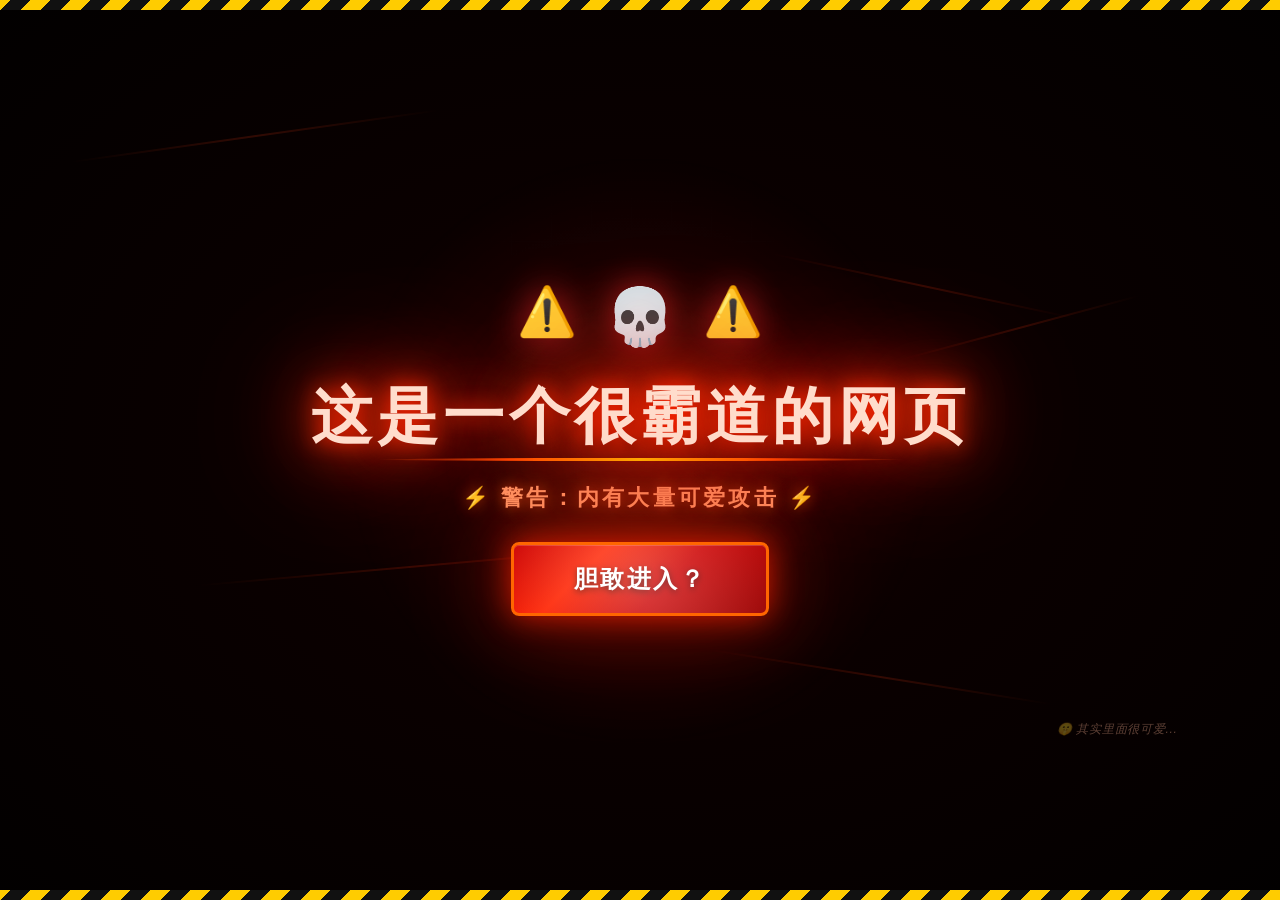
==== index.html @ 115264b5 "update0619 霸道且可爱" ====
<!DOCTYPE html>
<html lang="zh-CN">
<head>
	<meta charset="UTF-8">
	<meta name="viewport" content="width=device-width, initial-scale=1.0">
	<meta name="description" content="这是一个很霸道的网页。">
	<meta name="keywords" content="霸道,可爱,阿戴先生">
    <meta name="author" content="阿戴先生">
	<title>这是一个很霸道的网页 - 阿戴先生</title>
    <link rel="icon" href="data:image/svg+xml,<svg xmlns='http://www.w3.org/2000/svg' viewBox='0 0 100 100'><text y='.9em' font-size='90'>🔥</text></svg>">
	<link rel="stylesheet" type="text/css" href="assets/css/style.css"><!--主体CSS-->
	<link rel="stylesheet" type="text/css" href="assets/css/all.min.css"><!--fontawesome-->
</head>
<body>

	<!-- ==================== 霸道首页 ==================== -->
	<div id="landing-page">
		<div class="bg-pulse"></div>
		<div class="bg-pulse"></div>
		<div class="crack-lines">
			<div class="crack-line"></div><div class="crack-line"></div><div class="crack-line"></div><div class="crack-line"></div><div class="crack-line"></div>
		</div>
		<div class="warning-stripes"></div>
		<div class="warning-stripes bottom"></div>
		<div class="spark-container" id="spark-container"></div>
		<div class="hidden-hint">🤫 其实里面很可爱...</div>

		<div class="landing-content">
			<div class="danger-icon-row" aria-hidden="true">
				<span>⚠️</span><span>💀</span><span>⚠️</span>
			</div>
			<h1 class="main-title">这是一个很霸道的网页</h1>
			<p class="sub-title">⚡ 警告：内有大量可爱攻击 ⚡</p>
			<div class="enter-btn-wrapper">
				<button class="enter-btn" id="enter-btn" aria-label="进入可爱世界" tabindex="0">胆敢进入？</button>
			</div>
		</div>
	</div>

	<!-- ==================== 加载指示器 ==================== -->
	<div class="loading-overlay" id="loading-overlay">
		<span class="loading-spinner" aria-hidden="true">🌸</span>
	</div>

	<!-- ==================== 可爱内容页 ==================== -->
	<div id="cute-page">
		<div class="cute-light-orbs">
			<div class="cute-light-orb"></div><div class="cute-light-orb"></div><div class="cute-light-orb"></div><div class="cute-light-orb"></div>
		</div>
		<div class="falling-container" id="falling-container"></div>

		<div class="cute-header">
			<div class="header-emoji-row" aria-hidden="true">🌸 ✨ 🐾 ✨ 🌸</div>
			<h1>✨ 可爱能量站 ✨</h1>
			<p class="subtitle-cute">🐾 摸摸小动物们吧 ~ 它们都很温柔哦 ♡</p>
		</div>

		<!-- 控制按钮 -->
		<div class="controls-row">
			<button class="cute-btn active-mode" id="random-btn" aria-label="随机显示十二只小动物" aria-pressed="true" tabindex="0">
				🎲 随机小动物
			</button>
			<button class="cute-btn" id="all-btn" aria-label="显示所有小动物" aria-pressed="false" tabindex="0">
				📋 全部小动物
			</button>
			<button class="cute-btn" id="zodiac-btn" aria-label="显示十二生肖动物" aria-pressed="false" tabindex="0">
				🐲 十二生肖
			</button>
		</div>

		<div class="cute-cards-grid" id="cute-cards-grid" role="list" aria-label="动物卡片列表"></div>

		<div class="back-btn-wrapper">
			<button class="back-btn" id="back-btn" aria-label="返回霸道首页" tabindex="0">🔙 回到霸道模式</button>
		</div>

		<div class="cute-footer">
			🎀 其实也没有那么霸道嘛 ~ 🎀<br>
			© <script>document.write(new Date().getFullYear());</script>&nbsp;<a href="https://www.jimday.cn" target="_blank" rel="noopener">阿戴先生</a> · 版权所有
		</div>
	</div>

    <script src="assets/js/main.js" defer></script>
</body>
</html>
---- assets/css/style.css ----
:root {
	--bg-dark: #0a0000;
	--red-glow: #ff1a1a;
	--orange-fire: #ff6600;
	--gold: #ffc107;
	--cute-bg: #fef9f4;
	--cute-pink: #ffb3ba;
	--cute-peach: #ffc3a0;
	--cute-mint: #b5ead7;
	--cute-lavender: #c7ceea;
	--cute-cream: #fff8f0;
	--cute-rose: #fce4ec;
	--card-shadow: 0 8px 32px rgba(180, 140, 140, 0.18);
	--card-shadow-hover: 0 16px 40px rgba(180, 140, 140, 0.32);
	--focus-glow: 0 0 0 3px rgba(240, 160, 160, 0.5);
}

* {
	margin: 0;
	padding: 0;
	box-sizing: border-box;
}

body {
	font-family: 'PingFang SC', 'Microsoft YaHei', 'Hiragino Sans GB', sans-serif;
	overflow-x: hidden;
	width: 100vw;
	min-height: 100vh;
	background: #0a0000;
	-webkit-tap-highlight-color: transparent;
	user-select: none;
	-webkit-user-select: none;
}

/* 键盘焦点样式 */
:focus-visible {
	outline: none;
	box-shadow: var(--focus-glow);
	border-radius: 8px;
}
.cute-btn:focus-visible,
.back-btn:focus-visible,
.enter-btn:focus-visible {
	box-shadow: 0 0 0 3px rgba(255, 100, 100, 0.6);
	border-color: #ff8a8a;
}
.animal-card:focus-visible {
	border-color: #ffb3ba;
	box-shadow: 0 0 0 3px rgba(255, 160, 160, 0.5);
	transform: translateY(-6px);
}

/* 减少动画偏好 */
@media (prefers-reduced-motion: reduce) {
	*,
	*::before,
	*::after {
animation-duration: 0.01ms !important;
animation-iteration-count: 1 !important;
transition-duration: 0.01ms !important;
scroll-behavior: auto !important;
	}
	.bg-pulse,
	.crack-lines,
	.spark-container,
	.falling-container {
display: none !important;
	}
	.main-title {
animation: none !important;
text-shadow: 0 0 20px #ff2200, 0 0 50px #ff4400;
	}
	.enter-btn {
animation: none !important;
	}
	.danger-icon-row {
animation: none !important;
	}
	.cute-header .header-emoji-row {
animation: none !important;
	}
	.animal-card.animating {
animation: none !important;
opacity: 1;
transform: translateY(0) scale(1);
	}
}

/* ==================== 霸道首页 ==================== */
#landing-page {
	position: fixed;
	inset: 0;
	z-index: 100;
	display: flex;
	flex-direction: column;
	align-items: center;
	justify-content: center;
	background: radial-gradient(ellipse at center, #1a0000 0%, #0a0000 40%, #020000 100%);
	transition: opacity 0.5s cubic-bezier(0.4, 0, 0.2, 1),
transform 0.5s cubic-bezier(0.4, 0, 0.2, 1),
filter 0.5s cubic-bezier(0.4, 0, 0.2, 1);
	overflow: hidden;
	cursor: default;
	will-change: opacity, transform;
}

#landing-page.exit {
	opacity: 0;
	transform: scale(1.15);
	filter: brightness(2.5) blur(6px);
	pointer-events: none;
}

.bg-pulse {
	position: absolute;
	width: 600px;
	height: 600px;
	border-radius: 50%;
	background: radial-gradient(circle, rgba(255, 30, 30, 0.12) 0%, transparent 70%);
	top: 50%;
	left: 50%;
	transform: translate(-50%, -50%);
	animation: bgPulse 3s ease-in-out infinite;
	pointer-events: none;
	z-index: 0;
	will-change: transform, opacity;
}
.bg-pulse:nth-child(2) {
	width: 400px;
	height: 400px;
	animation-delay: -1.5s;
	background: radial-gradient(circle, rgba(255, 100, 20, 0.15) 0%, transparent 70%);
}

@keyframes bgPulse {
	0%,
	100% {
transform: translate(-50%, -50%) scale(1);
opacity: 0.6;
	}
	50% {
transform: translate(-50%, -50%) scale(1.35);
opacity: 1;
	}
}

.crack-lines {
	position: absolute;
	inset: 0;
	pointer-events: none;
	z-index: 0;
	opacity: 0.25;
}
.crack-line {
	position: absolute;
	background: linear-gradient(90deg, transparent, rgba(255, 60, 20, 0.7), transparent);
	height: 1.5px;
	transform-origin: left center;
	animation: crackFlicker 4s ease-in-out infinite;
	will-change: opacity;
}
.crack-line:nth-child(1) { top: 18%;
	left: 5%;
	width: 30%;
	transform: rotate(-8deg);
	animation-delay: 0s; }
.crack-line:nth-child(2) { top: 28%;
	left: 60%;
	width: 25%;
	transform: rotate(12deg);
	animation-delay: -1.2s; }
.crack-line:nth-child(3) { top: 65%;
	left: 15%;
	width: 35%;
	transform: rotate(-5deg);
	animation-delay: -2.5s; }
.crack-line:nth-child(4) { top: 72%;
	left: 55%;
	width: 28%;
	transform: rotate(9deg);
	animation-delay: -3.1s; }
.crack-line:nth-child(5) { top: 40%;
	left: 70%;
	width: 20%;
	transform: rotate(-15deg);
	animation-delay: -0.7s; }

@keyframes crackFlicker {
	0%,
	70%,
	100% {
opacity: 0.2;
	}
	75%,
	85% {
opacity: 0.9;
	}
	80% {
opacity: 0.35;
	}
}

/* 警告条纹 */
.warning-stripes {
	position: absolute;
	top: 0;
	left: 0;
	right: 0;
	height: 10px;
	background: repeating-linear-gradient(-45deg,
	#ffcc00 0px,
	#ffcc00 14.14px,
	#111 14.14px,
	#111 28.28px);
	background-size: 40px 10px;
	z-index: 2;
	pointer-events: none;
	animation: stripeSlide 1.5s linear infinite;
	will-change: background-position;
}
.warning-stripes.bottom {
	top: auto;
	bottom: 0;
	animation-direction: reverse;
}
@keyframes stripeSlide {
	0% {
background-position: 0 0;
	}
	100% {
background-position: 40px 0;
	}
}

.landing-content {
	position: relative;
	z-index: 3;
	text-align: center;
	display: flex;
	flex-direction: column;
	align-items: center;
	gap: 30px;
	padding: 20px;
}

.danger-icon-row {
	display: flex;
	gap: 28px;
	font-size: 48px;
	animation: iconFloat 2.5s ease-in-out infinite;
	filter: drop-shadow(0 0 18px rgba(255, 40, 40, 0.7));
	will-change: transform;
}
.danger-icon-row span:nth-child(2) {
	animation-delay: -0.3s;
	font-size: 56px;
}
.danger-icon-row span:nth-child(3) {
	animation-delay: -0.6s;
}
@keyframes iconFloat {
	0%,
	100% {
transform: translateY(0);
	}
	50% {
transform: translateY(-18px);
	}
}

.main-title {
	font-size: clamp(2rem, 5vw, 3.8rem);
	font-weight: 900;
	letter-spacing: 0.08em;
	color: #ffddcc;
	text-shadow:
0 0 20px #ff2200,
0 0 50px #ff4400,
0 0 90px #ff0000,
0 0 140px #cc0000,
0 4px 8px rgba(0, 0, 0, 0.9);
	animation: titleShake 0.6s ease-in-out infinite;
	line-height: 1.2;
	position: relative;
	will-change: transform;
}
.main-title::after {
	content: '';
	position: absolute;
	bottom: -8px;
	left: 10%;
	width: 80%;
	height: 3px;
	background: linear-gradient(90deg, transparent, #ff4400, #ffaa00, #ff4400, transparent);
	border-radius: 50%;
	animation: titleLineGlow 1.2s ease-in-out infinite;
}
@keyframes titleLineGlow {
	0%,
	100% {
opacity: 0.5;
transform: scaleX(0.7);
	}
	50% {
opacity: 1;
transform: scaleX(1);
	}
}
@keyframes titleShake {
	0%,
	100% {
transform: translateX(0);
	}
	10% {
transform: translateX(-3px) rotate(-0.5deg);
	}
	20% {
transform: translateX(3px) rotate(0.5deg);
	}
	30% {
transform: translateX(-2px);
	}
	40% {
transform: translateX(2px);
	}
	50%,
	90% {
transform: translateX(0);
	}
}

.sub-title {
	font-size: clamp(0.95rem, 1.8vw, 1.35rem);
	color: #ff9966;
	letter-spacing: 0.15em;
	font-weight: 700;
	text-shadow: 0 0 15px rgba(255, 80, 20, 0.8);
	animation: subtitlePulse 2s ease-in-out infinite;
}
@keyframes subtitlePulse {
	0%,
	100% {
opacity: 0.7;
	}
	50% {
opacity: 1;
	}
}

.hidden-hint {
	position: absolute;
	bottom: 18%;
	right: 8%;
	font-size: 0.75rem;
	color: rgba(255, 180, 150, 0.35);
	letter-spacing: 0.06em;
	z-index: 3;
	pointer-events: none;
	animation: hintFade 5s ease-in-out infinite;
	font-style: italic;
}
@keyframes hintFade {
	0%,
	80%,
	100% {
opacity: 0.2;
	}
	85%,
	95% {
opacity: 0.65;
	}
}

.enter-btn-wrapper {
	position: relative;
	z-index: 3;
}
.enter-btn {
	position: relative;
	display: inline-block;
	padding: 18px 60px;
	font-size: clamp(1.1rem, 2.2vw, 1.5rem);
	font-weight: 900;
	letter-spacing: 0.1em;
	color: #fff;
	background: linear-gradient(135deg, #cc0000 0%, #ff2200 30%, #cc0000 60%, #990000 100%);
	border: 3px solid #ff6600;
	border-radius: 8px;
	cursor: pointer;
	text-transform: uppercase;
	text-shadow: 0 2px 6px rgba(0, 0, 0, 0.6);
	box-shadow:
0 0 30px rgba(255, 30, 0, 0.7),
0 0 80px rgba(255, 50, 0, 0.4),
0 0 140px rgba(255, 0, 0, 0.25),
inset 0 1px 0 rgba(255, 200, 150, 0.25);
	transition: all 0.2s ease;
	animation: btnPulse 1.5s ease-in-out infinite;
	overflow: hidden;
	will-change: transform, box-shadow;
}
.enter-btn::before {
	content: '';
	position: absolute;
	top: -50%;
	left: -50%;
	width: 200%;
	height: 200%;
	background: radial-gradient(circle, rgba(255, 255, 255, 0.25) 0%, transparent 60%);
	animation: btnShine 2.5s ease-in-out infinite;
	pointer-events: none;
}
.enter-btn:hover {
	transform: scale(1.08);
	box-shadow:
0 0 50px rgba(255, 30, 0, 0.9),
0 0 110px rgba(255, 50, 0, 0.55),
0 0 180px rgba(255, 0, 0, 0.35),
inset 0 1px 0 rgba(255, 200, 150, 0.4);
	border-color: #ffaa00;
	color: #ffffcc;
	letter-spacing: 0.14em;
}
.enter-btn:active {
	transform: scale(0.94);
	box-shadow: 0 0 60px rgba(255, 30, 0, 1), 0 0 130px rgba(255, 50, 0, 0.7);
	transition: all 0.06s ease;
}
@keyframes btnPulse {
	0%,
	100% {
box-shadow: 0 0 30px rgba(255, 30, 0, 0.7), 0 0 80px rgba(255, 50, 0, 0.4), 0 0 140px rgba(255, 0, 0, 0.25), inset 0 1px 0 rgba(255, 200, 150, 0.25);
	}
	50% {
box-shadow: 0 0 50px rgba(255, 40, 0, 0.9), 0 0 110px rgba(255, 60, 0, 0.55), 0 0 170px rgba(255, 10, 0, 0.35), inset 0 1px 0 rgba(255, 200, 150, 0.4);
	}
}
@keyframes btnShine {
	0% {
transform: translate(-30%, -30%) rotate(0deg);
	}
	100% {
transform: translate(30%, 30%) rotate(180deg);
	}
}

.spark-container {
	position: absolute;
	inset: 0;
	pointer-events: none;
	z-index: 1;
	overflow: hidden;
}
.spark-particle {
	position: absolute;
	width: 4px;
	height: 4px;
	border-radius: 50%;
	background: #ff6600;
	pointer-events: none;
	animation: sparkUp 1.8s ease-out forwards;
	box-shadow: 0 0 8px #ff4400, 0 0 16px #ff2200;
	will-change: transform, opacity;
}
@keyframes sparkUp {
	0% {
transform: translateY(0) translateX(0) scale(1);
opacity: 1;
	}
	60% {
opacity: 0.8;
	}
	100% {
transform: translateY(-400px) translateX(var(--drift)) scale(0);
opacity: 0;
	}
}

/* ==================== 可爱内容页 ==================== */
#cute-page {
	position: relative;
	z-index: 50;
	min-height: 100vh;
	background: linear-gradient(180deg, #fef9f4 0%, #fff5ee 20%, #fef0f5 50%, #fff8f0 80%, #fef9f4 100%);
	display: none;
	flex-direction: column;
	align-items: center;
	overflow-x: hidden;
	padding-bottom: 60px;
	will-change: opacity, transform;
}
#cute-page.visible {
	display: flex;
	animation: cuteEnter 0.7s cubic-bezier(0.22, 0.61, 0.36, 1) forwards;
}
@keyframes cuteEnter {
	0% {
opacity: 0;
transform: scale(0.88);
filter: brightness(1.8) saturate(0.3);
	}
	100% {
opacity: 1;
transform: scale(1);
filter: brightness(1) saturate(1);
	}
}

/* 加载指示器 */
.loading-overlay {
	position: fixed;
	inset: 0;
	z-index: 200;
	background: rgba(255, 245, 240, 0.9);
	display: flex;
	align-items: center;
	justify-content: center;
	pointer-events: none;
	transition: opacity 0.4s;
	opacity: 0;
}
.loading-overlay.active {
	opacity: 1;
}
.loading-spinner {
	font-size: 3rem;
	animation: spinPulse 1.2s ease-in-out infinite;
}
@keyframes spinPulse {
	0% { transform: rotate(0deg) scale(1); }
	50% { transform: rotate(180deg) scale(1.3); }
	100% { transform: rotate(360deg) scale(1); }
}

.cute-light-orbs {
	position: fixed;
	inset: 0;
	pointer-events: none;
	z-index: 0;
	overflow: hidden;
}
.cute-light-orb {
	position: absolute;
	border-radius: 50%;
	filter: blur(80px);
	opacity: 0.35;
	animation: orbDrift 12s ease-in-out infinite;
	will-change: transform;
}
.cute-light-orb:nth-child(1) { width: 350px;
	height: 350px;
	background: rgba(255, 182, 170, 0.45);
	top: -80px;
	left: -60px; }
.cute-light-orb:nth-child(2) { width: 280px;
	height: 280px;
	background: rgba(180, 210, 240, 0.4);
	top: 30%;
	right: -70px;
	animation-delay: -4s; }
.cute-light-orb:nth-child(3) { width: 300px;
	height: 300px;
	background: rgba(255, 210, 180, 0.4);
	bottom: -60px;
	left: 25%;
	animation-delay: -8s; }
.cute-light-orb:nth-child(4) { width: 240px;
	height: 240px;
	background: rgba(220, 190, 240, 0.35);
	top: 50%;
	left: 40%;
	animation-delay: -2s; }
@keyframes orbDrift {
	0%,
	100% {
transform: translate(0, 0);
	}
	25% {
transform: translate(30px, -25px);
	}
	50% {
transform: translate(-15px, 20px);
	}
	75% {
transform: translate(-25px, -15px);
	}
}

.cute-header {
	position: relative;
	z-index: 3;
	text-align: center;
	padding: 40px 20px 15px;
}
.cute-header .header-emoji-row {
	font-size: 36px;
	letter-spacing: 8px;
	animation: headerBounce 2.5s ease-in-out infinite;
	will-change: transform;
}
@keyframes headerBounce {
	0%,
	100% {
transform: translateY(0);
	}
	30% {
transform: translateY(-10px);
	}
	50% {
transform: translateY(0);
	}
	70% {
transform: translateY(-6px);
	}
}
.cute-header h1 {
	font-size: clamp(1.6rem, 3.5vw, 2.4rem);
	font-weight: 800;
	color: #e8787a;
	letter-spacing: 0.04em;
	margin-top: 6px;
	text-shadow: 0 2px 8px rgba(220, 140, 140, 0.3);
}
.cute-header .subtitle-cute {
	font-size: 0.95rem;
	color: #a08080;
	letter-spacing: 0.06em;
	margin-top: 4px;
	font-weight: 500;
}

.controls-row {
	position: relative;
	z-index: 3;
	display: flex;
	flex-wrap: wrap;
	justify-content: center;
	gap: 14px;
	margin: 10px 20px 20px;
}
.cute-btn {
	padding: 10px 24px;
	font-size: 0.95rem;
	font-weight: 600;
	letter-spacing: 0.04em;
	color: #c09090;
	background: rgba(255, 255, 255, 0.75);
	border: 2px solid #f0d0d0;
	border-radius: 30px;
	cursor: pointer;
	transition: all 0.3s ease;
	box-shadow: 0 4px 14px rgba(200, 150, 150, 0.12);
	white-space: nowrap;
	display: inline-flex;
	align-items: center;
	gap: 6px;
	backdrop-filter: blur(4px);
	will-change: transform;
}
.cute-btn:hover {
	background: #fff;
	border-color: #e8b0b0;
	color: #a06060;
	box-shadow: 0 8px 22px rgba(200, 150, 150, 0.25);
	transform: translateY(-2px);
}
.cute-btn:active {
	transform: scale(0.94);
	transition: all 0.08s ease;
}
.cute-btn.active-mode {
	background: #fff0f0;
	border-color: #f4a4a4;
	color: #b06060;
	box-shadow: 0 0 0 3px rgba(240, 160, 160, 0.2);
}

.cute-cards-grid {
	position: relative;
	z-index: 3;
	display: grid;
	grid-template-columns: repeat(4, 1fr);
	gap: 22px;
	max-width: 1100px;
	width: 90%;
	padding: 20px;
}
@media (max-width: 900px) {
	.cute-cards-grid {
grid-template-columns: repeat(3, 1fr);
gap: 16px;
	}
}
@media (max-width: 600px) {
	.cute-cards-grid {
grid-template-columns: repeat(2, 1fr);
gap: 14px;
width: 94%;
padding: 10px;
	}
}
@media (max-width: 380px) {
	.cute-cards-grid {
grid-template-columns: 1fr 1fr;
gap: 10px;
	}
}

.animal-card {
	background: #ffffff;
	border-radius: 22px;
	padding: 24px 16px 20px;
	text-align: center;
	cursor: pointer;
	box-shadow: var(--card-shadow);
	transition: all 0.35s cubic-bezier(0.22, 0.61, 0.36, 1);
	position: relative;
	overflow: visible;
	border: 2px solid transparent;
	animation: cardPopIn 0.6s cubic-bezier(0.22, 0.61, 0.36, 1) forwards;
	opacity: 0;
	transform: translateY(40px) scale(0.85);
	will-change: transform, opacity;
	outline: none;
}
.animal-card.animating {
	animation: cardPopIn 0.6s cubic-bezier(0.22, 0.61, 0.36, 1) forwards;
}
@keyframes cardPopIn {
	0% {
opacity: 0;
transform: translateY(40px) scale(0.85);
	}
	70% {
opacity: 1;
transform: translateY(-6px) scale(1.03);
	}
	100% {
opacity: 1;
transform: translateY(0) scale(1);
	}
}
.animal-card:hover {
	transform: translateY(-10px) scale(1.04);
	box-shadow: var(--card-shadow-hover);
	border-color: #ffccd5;
}
.animal-card:active {
	transform: scale(0.93);
	transition: all 0.1s ease;
}
.animal-card .card-emoji {
	font-size: 58px;
	display: block;
	transition: transform 0.3s ease;
	line-height: 1.1;
}
.animal-card:hover .card-emoji {
	transform: scale(1.2) rotate(-5deg);
	animation: emojiWiggle 0.5s ease-in-out;
}
@keyframes emojiWiggle {
	0%,
	100% {
transform: scale(1.2) rotate(0);
	}
	25% {
transform: scale(1.25) rotate(-8deg);
	}
	75% {
transform: scale(1.25) rotate(8deg);
	}
}
.animal-card .card-name {
	font-size: 1.05rem;
	font-weight: 700;
	color: #5c4040;
	margin-top: 8px;
	letter-spacing: 0.04em;
}
.animal-card .card-desc {
	font-size: 0.78rem;
	color: #b09090;
	margin-top: 3px;
	letter-spacing: 0.03em;
}

.card-bubble {
	position: absolute;
	pointer-events: none;
	font-size: 1.1rem;
	font-weight: 700;
	color: #e8787a;
	white-space: nowrap;
	z-index: 20;
	animation: bubbleFloat 1.1s ease-out forwards;
	text-shadow: 0 0 8px rgba(255, 150, 150, 0.6);
	will-change: transform, opacity;
	left: 50%;
	top: 10px;
	transform: translate(-50%, 0);
}
@keyframes bubbleFloat {
	0% {
opacity: 1;
transform: translate(-50%, 0) scale(0.6);
	}
	40% {
opacity: 1;
transform: translate(-50%, -35px) scale(1.2);
	}
	100% {
opacity: 0;
transform: translate(-50%, -70px) scale(0.8);
	}
}

.falling-container {
	position: fixed;
	inset: 0;
	pointer-events: none;
	z-index: 1;
	overflow: hidden;
}
.falling-item {
	position: absolute;
	top: -40px;
	pointer-events: none;
	animation: fallDown var(--fall-duration) linear forwards;
	font-size: var(--fall-size);
	opacity: 0.75;
	filter: drop-shadow(0 0 4px rgba(255, 180, 180, 0.5));
	will-change: transform, opacity;
}
@keyframes fallDown {
	0% {
transform: translateY(0) rotate(0deg) translateX(0);
opacity: 0.85;
	}
	70% {
opacity: 0.6;
	}
	100% {
transform: translateY(105vh) rotate(var(--fall-rotate)) translateX(var(--fall-drift));
opacity: 0;
	}
}

.back-btn-wrapper {
	position: relative;
	z-index: 3;
	margin-top: 30px;
	margin-bottom: 20px;
}
.back-btn {
	display: inline-block;
	padding: 10px 28px;
	font-size: 0.9rem;
	font-weight: 600;
	letter-spacing: 0.05em;
	color: #c09090;
	background: rgba(255, 255, 255, 0.7);
	border: 2px solid #f0d0d0;
	border-radius: 30px;
	cursor: pointer;
	transition: all 0.3s ease;
	text-shadow: none;
	box-shadow: 0 4px 16px rgba(200, 150, 150, 0.12);
	will-change: transform;
}
.back-btn:hover {
	background: #fff;
	border-color: #e8b0b0;
	color: #a06060;
	box-shadow: 0 6px 22px rgba(200, 150, 150, 0.22);
	transform: translateY(-2px);
}
.back-btn:active {
	transform: scale(0.94);
	transition: all 0.08s ease;
}

.cute-footer {
	position: relative;
	z-index: 3;
	text-align: center;
	font-size: 0.78rem;
	color: #a08080;
	letter-spacing: 0.05em;
	padding: 10px 20px 30px;
	font-style: italic;
	line-height: 1.6;
}
.cute-footer a {
	color: #a08080;
	text-decoration: none;
	transition: color 0.2s;
}
.cute-footer a:hover {
	color: #805050;
}

::-webkit-scrollbar {
	width: 8px;
}
::-webkit-scrollbar-track {
	background: #fff5f0;
	border-radius: 10px;
}
::-webkit-scrollbar-thumb {
	background: #f0c8c8;
	border-radius: 10px;
	border: 2px solid #fff5f0;
}
::-webkit-scrollbar-thumb:hover {
	background: #e8b0b0;
}
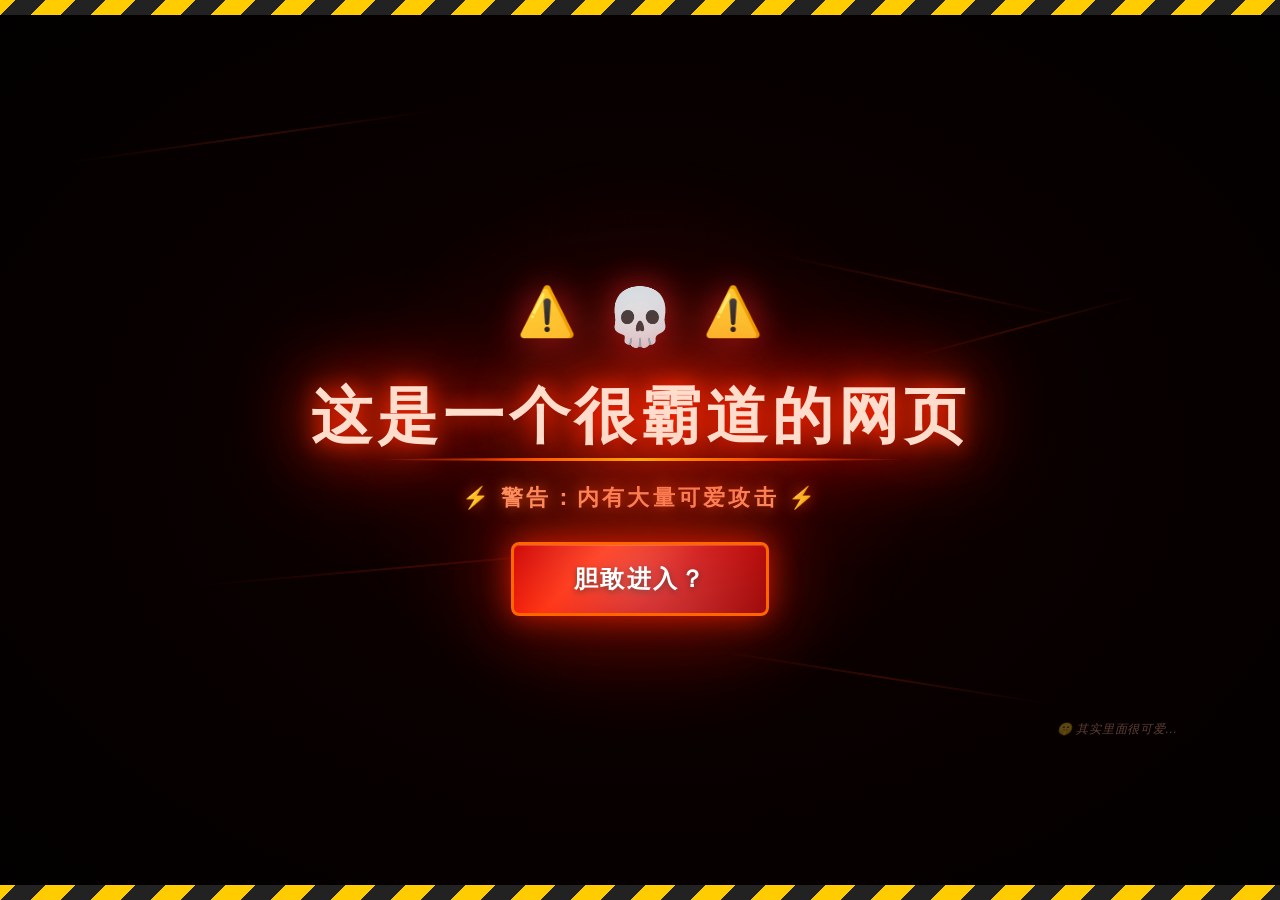
==== commit 49b50b5c: "update0620" ====
--- a/index.html
+++ b/index.html
@@ -76,7 +76,7 @@
 
 		<div class="cute-footer">
 			🎀 其实也没有那么霸道嘛 ~ 🎀<br>
-			© <script>document.write(new Date().getFullYear());</script>&nbsp;<a href="https://www.jimday.cn" target="_blank" rel="noopener">阿戴先生</a> · 版权所有
+			<i class="fa-regular fa-copyright"></i>&nbsp;<script>document.write(new Date().getFullYear());</script>&nbsp;<a href="https://www.jimday.cn" target="_blank" rel="noopener">阿戴先生</a> 版权所有 · <a href="https://github.com/iJimday/BaDao" target="_blank" rel="noopener"><i class="fa-brands fa-github"></i>GitHub</a>
 		</div>
 	</div>
 
--- a/assets/css/style.css
+++ b/assets/css/style.css
@@ -38,12 +38,14 @@
 	box-shadow: var(--focus-glow);
 	border-radius: 8px;
 }
+
 .cute-btn:focus-visible,
 .back-btn:focus-visible,
 .enter-btn:focus-visible {
 	box-shadow: 0 0 0 3px rgba(255, 100, 100, 0.6);
 	border-color: #ff8a8a;
 }
+
 .animal-card:focus-visible {
 	border-color: #ffb3ba;
 	box-shadow: 0 0 0 3px rgba(255, 160, 160, 0.5);
@@ -52,37 +54,44 @@
 
 /* 减少动画偏好 */
 @media (prefers-reduced-motion: reduce) {
+
 	*,
 	*::before,
 	*::after {
-animation-duration: 0.01ms !important;
-animation-iteration-count: 1 !important;
-transition-duration: 0.01ms !important;
-scroll-behavior: auto !important;
-	}
+		animation-duration: 0.01ms !important;
+		animation-iteration-count: 1 !important;
+		transition-duration: 0.01ms !important;
+		scroll-behavior: auto !important;
+	}
+
 	.bg-pulse,
 	.crack-lines,
 	.spark-container,
 	.falling-container {
-display: none !important;
-	}
+		display: none !important;
+	}
+
 	.main-title {
-animation: none !important;
-text-shadow: 0 0 20px #ff2200, 0 0 50px #ff4400;
-	}
+		animation: none !important;
+		text-shadow: 0 0 20px #ff2200, 0 0 50px #ff4400;
+	}
+
 	.enter-btn {
-animation: none !important;
-	}
+		animation: none !important;
+	}
+
 	.danger-icon-row {
-animation: none !important;
-	}
+		animation: none !important;
+	}
+
 	.cute-header .header-emoji-row {
-animation: none !important;
-	}
+		animation: none !important;
+	}
+
 	.animal-card.animating {
-animation: none !important;
-opacity: 1;
-transform: translateY(0) scale(1);
+		animation: none !important;
+		opacity: 1;
+		transform: translateY(0) scale(1);
 	}
 }
 
@@ -97,8 +106,8 @@
 	justify-content: center;
 	background: radial-gradient(ellipse at center, #1a0000 0%, #0a0000 40%, #020000 100%);
 	transition: opacity 0.5s cubic-bezier(0.4, 0, 0.2, 1),
-transform 0.5s cubic-bezier(0.4, 0, 0.2, 1),
-filter 0.5s cubic-bezier(0.4, 0, 0.2, 1);
+		transform 0.5s cubic-bezier(0.4, 0, 0.2, 1),
+		filter 0.5s cubic-bezier(0.4, 0, 0.2, 1);
 	overflow: hidden;
 	cursor: default;
 	will-change: opacity, transform;
@@ -125,6 +134,7 @@
 	z-index: 0;
 	will-change: transform, opacity;
 }
+
 .bg-pulse:nth-child(2) {
 	width: 400px;
 	height: 400px;
@@ -133,14 +143,16 @@
 }
 
 @keyframes bgPulse {
+
 	0%,
 	100% {
-transform: translate(-50%, -50%) scale(1);
-opacity: 0.6;
-	}
+		transform: translate(-50%, -50%) scale(1);
+		opacity: 0.6;
+	}
+
 	50% {
-transform: translate(-50%, -50%) scale(1.35);
-opacity: 1;
+		transform: translate(-50%, -50%) scale(1.35);
+		opacity: 1;
 	}
 }
 
@@ -151,6 +163,7 @@
 	z-index: 0;
 	opacity: 0.25;
 }
+
 .crack-line {
 	position: absolute;
 	background: linear-gradient(90deg, transparent, rgba(255, 60, 20, 0.7), transparent);
@@ -159,44 +172,62 @@
 	animation: crackFlicker 4s ease-in-out infinite;
 	will-change: opacity;
 }
-.crack-line:nth-child(1) { top: 18%;
+
+.crack-line:nth-child(1) {
+	top: 18%;
 	left: 5%;
 	width: 30%;
 	transform: rotate(-8deg);
-	animation-delay: 0s; }
-.crack-line:nth-child(2) { top: 28%;
+	animation-delay: 0s;
+}
+
+.crack-line:nth-child(2) {
+	top: 28%;
 	left: 60%;
 	width: 25%;
 	transform: rotate(12deg);
-	animation-delay: -1.2s; }
-.crack-line:nth-child(3) { top: 65%;
+	animation-delay: -1.2s;
+}
+
+.crack-line:nth-child(3) {
+	top: 65%;
 	left: 15%;
 	width: 35%;
 	transform: rotate(-5deg);
-	animation-delay: -2.5s; }
-.crack-line:nth-child(4) { top: 72%;
+	animation-delay: -2.5s;
+}
+
+.crack-line:nth-child(4) {
+	top: 72%;
 	left: 55%;
 	width: 28%;
 	transform: rotate(9deg);
-	animation-delay: -3.1s; }
-.crack-line:nth-child(5) { top: 40%;
+	animation-delay: -3.1s;
+}
+
+.crack-line:nth-child(5) {
+	top: 40%;
 	left: 70%;
 	width: 20%;
 	transform: rotate(-15deg);
-	animation-delay: -0.7s; }
+	animation-delay: -0.7s;
+}
 
 @keyframes crackFlicker {
+
 	0%,
 	70%,
 	100% {
-opacity: 0.2;
-	}
+		opacity: 0.2;
+	}
+
 	75%,
 	85% {
-opacity: 0.9;
-	}
+		opacity: 0.9;
+	}
+
 	80% {
-opacity: 0.35;
+		opacity: 0.35;
 	}
 }
 
@@ -206,29 +237,32 @@
 	top: 0;
 	left: 0;
 	right: 0;
-	height: 10px;
+	height: 15px;
 	background: repeating-linear-gradient(-45deg,
-	#ffcc00 0px,
-	#ffcc00 14.14px,
-	#111 14.14px,
-	#111 28.28px);
-	background-size: 40px 10px;
+			#ffcc00 0px,
+			#ffcc00 21.21px,
+			#222222 21.21px,
+			#222222 42.42px);
+	background-size: 60px 15px;
 	z-index: 2;
 	pointer-events: none;
 	animation: stripeSlide 1.5s linear infinite;
 	will-change: background-position;
 }
+
 .warning-stripes.bottom {
 	top: auto;
 	bottom: 0;
 	animation-direction: reverse;
 }
+
 @keyframes stripeSlide {
 	0% {
-background-position: 0 0;
-	}
-	100% {
-background-position: 40px 0;
+		background-position: 0 0;
+	}
+
+	100% {
+		background-position: 60px 0;
 	}
 }
 
@@ -251,20 +285,25 @@
 	filter: drop-shadow(0 0 18px rgba(255, 40, 40, 0.7));
 	will-change: transform;
 }
+
 .danger-icon-row span:nth-child(2) {
 	animation-delay: -0.3s;
 	font-size: 56px;
 }
+
 .danger-icon-row span:nth-child(3) {
 	animation-delay: -0.6s;
 }
+
 @keyframes iconFloat {
+
 	0%,
 	100% {
-transform: translateY(0);
-	}
+		transform: translateY(0);
+	}
+
 	50% {
-transform: translateY(-18px);
+		transform: translateY(-18px);
 	}
 }
 
@@ -274,16 +313,17 @@
 	letter-spacing: 0.08em;
 	color: #ffddcc;
 	text-shadow:
-0 0 20px #ff2200,
-0 0 50px #ff4400,
-0 0 90px #ff0000,
-0 0 140px #cc0000,
-0 4px 8px rgba(0, 0, 0, 0.9);
+		0 0 20px #ff2200,
+		0 0 50px #ff4400,
+		0 0 90px #ff0000,
+		0 0 140px #cc0000,
+		0 4px 8px rgba(0, 0, 0, 0.9);
 	animation: titleShake 0.6s ease-in-out infinite;
 	line-height: 1.2;
 	position: relative;
 	will-change: transform;
 }
+
 .main-title::after {
 	content: '';
 	position: absolute;
@@ -295,37 +335,47 @@
 	border-radius: 50%;
 	animation: titleLineGlow 1.2s ease-in-out infinite;
 }
+
 @keyframes titleLineGlow {
+
 	0%,
 	100% {
-opacity: 0.5;
-transform: scaleX(0.7);
-	}
+		opacity: 0.5;
+		transform: scaleX(0.7);
+	}
+
 	50% {
-opacity: 1;
-transform: scaleX(1);
-	}
-}
+		opacity: 1;
+		transform: scaleX(1);
+	}
+}
+
 @keyframes titleShake {
+
 	0%,
 	100% {
-transform: translateX(0);
-	}
+		transform: translateX(0);
+	}
+
 	10% {
-transform: translateX(-3px) rotate(-0.5deg);
-	}
+		transform: translateX(-3px) rotate(-0.5deg);
+	}
+
 	20% {
-transform: translateX(3px) rotate(0.5deg);
-	}
+		transform: translateX(3px) rotate(0.5deg);
+	}
+
 	30% {
-transform: translateX(-2px);
-	}
+		transform: translateX(-2px);
+	}
+
 	40% {
-transform: translateX(2px);
-	}
+		transform: translateX(2px);
+	}
+
 	50%,
 	90% {
-transform: translateX(0);
+		transform: translateX(0);
 	}
 }
 
@@ -337,13 +387,16 @@
 	text-shadow: 0 0 15px rgba(255, 80, 20, 0.8);
 	animation: subtitlePulse 2s ease-in-out infinite;
 }
+
 @keyframes subtitlePulse {
+
 	0%,
 	100% {
-opacity: 0.7;
-	}
+		opacity: 0.7;
+	}
+
 	50% {
-opacity: 1;
+		opacity: 1;
 	}
 }
 
@@ -359,15 +412,18 @@
 	animation: hintFade 5s ease-in-out infinite;
 	font-style: italic;
 }
+
 @keyframes hintFade {
+
 	0%,
 	80%,
 	100% {
-opacity: 0.2;
-	}
+		opacity: 0.2;
+	}
+
 	85%,
 	95% {
-opacity: 0.65;
+		opacity: 0.65;
 	}
 }
 
@@ -375,6 +431,7 @@
 	position: relative;
 	z-index: 3;
 }
+
 .enter-btn {
 	position: relative;
 	display: inline-block;
@@ -390,15 +447,16 @@
 	text-transform: uppercase;
 	text-shadow: 0 2px 6px rgba(0, 0, 0, 0.6);
 	box-shadow:
-0 0 30px rgba(255, 30, 0, 0.7),
-0 0 80px rgba(255, 50, 0, 0.4),
-0 0 140px rgba(255, 0, 0, 0.25),
-inset 0 1px 0 rgba(255, 200, 150, 0.25);
+		0 0 30px rgba(255, 30, 0, 0.7),
+		0 0 80px rgba(255, 50, 0, 0.4),
+		0 0 140px rgba(255, 0, 0, 0.25),
+		inset 0 1px 0 rgba(255, 200, 150, 0.25);
 	transition: all 0.2s ease;
 	animation: btnPulse 1.5s ease-in-out infinite;
 	overflow: hidden;
 	will-change: transform, box-shadow;
 }
+
 .enter-btn::before {
 	content: '';
 	position: absolute;
@@ -410,37 +468,44 @@
 	animation: btnShine 2.5s ease-in-out infinite;
 	pointer-events: none;
 }
+
 .enter-btn:hover {
 	transform: scale(1.08);
 	box-shadow:
-0 0 50px rgba(255, 30, 0, 0.9),
-0 0 110px rgba(255, 50, 0, 0.55),
-0 0 180px rgba(255, 0, 0, 0.35),
-inset 0 1px 0 rgba(255, 200, 150, 0.4);
+		0 0 50px rgba(255, 30, 0, 0.9),
+		0 0 110px rgba(255, 50, 0, 0.55),
+		0 0 180px rgba(255, 0, 0, 0.35),
+		inset 0 1px 0 rgba(255, 200, 150, 0.4);
 	border-color: #ffaa00;
 	color: #ffffcc;
 	letter-spacing: 0.14em;
 }
+
 .enter-btn:active {
 	transform: scale(0.94);
 	box-shadow: 0 0 60px rgba(255, 30, 0, 1), 0 0 130px rgba(255, 50, 0, 0.7);
 	transition: all 0.06s ease;
 }
+
 @keyframes btnPulse {
+
 	0%,
 	100% {
-box-shadow: 0 0 30px rgba(255, 30, 0, 0.7), 0 0 80px rgba(255, 50, 0, 0.4), 0 0 140px rgba(255, 0, 0, 0.25), inset 0 1px 0 rgba(255, 200, 150, 0.25);
-	}
+		box-shadow: 0 0 30px rgba(255, 30, 0, 0.7), 0 0 80px rgba(255, 50, 0, 0.4), 0 0 140px rgba(255, 0, 0, 0.25), inset 0 1px 0 rgba(255, 200, 150, 0.25);
+	}
+
 	50% {
-box-shadow: 0 0 50px rgba(255, 40, 0, 0.9), 0 0 110px rgba(255, 60, 0, 0.55), 0 0 170px rgba(255, 10, 0, 0.35), inset 0 1px 0 rgba(255, 200, 150, 0.4);
-	}
-}
+		box-shadow: 0 0 50px rgba(255, 40, 0, 0.9), 0 0 110px rgba(255, 60, 0, 0.55), 0 0 170px rgba(255, 10, 0, 0.35), inset 0 1px 0 rgba(255, 200, 150, 0.4);
+	}
+}
+
 @keyframes btnShine {
 	0% {
-transform: translate(-30%, -30%) rotate(0deg);
-	}
-	100% {
-transform: translate(30%, 30%) rotate(180deg);
+		transform: translate(-30%, -30%) rotate(0deg);
+	}
+
+	100% {
+		transform: translate(30%, 30%) rotate(180deg);
 	}
 }
 
@@ -451,6 +516,7 @@
 	z-index: 1;
 	overflow: hidden;
 }
+
 .spark-particle {
 	position: absolute;
 	width: 4px;
@@ -462,17 +528,20 @@
 	box-shadow: 0 0 8px #ff4400, 0 0 16px #ff2200;
 	will-change: transform, opacity;
 }
+
 @keyframes sparkUp {
 	0% {
-transform: translateY(0) translateX(0) scale(1);
-opacity: 1;
-	}
+		transform: translateY(0) translateX(0) scale(1);
+		opacity: 1;
+	}
+
 	60% {
-opacity: 0.8;
-	}
-	100% {
-transform: translateY(-400px) translateX(var(--drift)) scale(0);
-opacity: 0;
+		opacity: 0.8;
+	}
+
+	100% {
+		transform: translateY(-400px) translateX(var(--drift)) scale(0);
+		opacity: 0;
 	}
 }
 
@@ -489,20 +558,23 @@
 	padding-bottom: 60px;
 	will-change: opacity, transform;
 }
+
 #cute-page.visible {
 	display: flex;
 	animation: cuteEnter 0.7s cubic-bezier(0.22, 0.61, 0.36, 1) forwards;
 }
+
 @keyframes cuteEnter {
 	0% {
-opacity: 0;
-transform: scale(0.88);
-filter: brightness(1.8) saturate(0.3);
-	}
-	100% {
-opacity: 1;
-transform: scale(1);
-filter: brightness(1) saturate(1);
+		opacity: 0;
+		transform: scale(0.88);
+		filter: brightness(1.8) saturate(0.3);
+	}
+
+	100% {
+		opacity: 1;
+		transform: scale(1);
+		filter: brightness(1) saturate(1);
 	}
 }
 
@@ -519,17 +591,28 @@
 	transition: opacity 0.4s;
 	opacity: 0;
 }
+
 .loading-overlay.active {
 	opacity: 1;
 }
+
 .loading-spinner {
 	font-size: 3rem;
 	animation: spinPulse 1.2s ease-in-out infinite;
 }
+
 @keyframes spinPulse {
-	0% { transform: rotate(0deg) scale(1); }
-	50% { transform: rotate(180deg) scale(1.3); }
-	100% { transform: rotate(360deg) scale(1); }
+	0% {
+		transform: rotate(0deg) scale(1);
+	}
+
+	50% {
+		transform: rotate(180deg) scale(1.3);
+	}
+
+	100% {
+		transform: rotate(360deg) scale(1);
+	}
 }
 
 .cute-light-orbs {
@@ -539,6 +622,7 @@
 	z-index: 0;
 	overflow: hidden;
 }
+
 .cute-light-orb {
 	position: absolute;
 	border-radius: 50%;
@@ -547,42 +631,59 @@
 	animation: orbDrift 12s ease-in-out infinite;
 	will-change: transform;
 }
-.cute-light-orb:nth-child(1) { width: 350px;
+
+.cute-light-orb:nth-child(1) {
+	width: 350px;
 	height: 350px;
 	background: rgba(255, 182, 170, 0.45);
 	top: -80px;
-	left: -60px; }
-.cute-light-orb:nth-child(2) { width: 280px;
+	left: -60px;
+}
+
+.cute-light-orb:nth-child(2) {
+	width: 280px;
 	height: 280px;
 	background: rgba(180, 210, 240, 0.4);
 	top: 30%;
 	right: -70px;
-	animation-delay: -4s; }
-.cute-light-orb:nth-child(3) { width: 300px;
+	animation-delay: -4s;
+}
+
+.cute-light-orb:nth-child(3) {
+	width: 300px;
 	height: 300px;
 	background: rgba(255, 210, 180, 0.4);
 	bottom: -60px;
 	left: 25%;
-	animation-delay: -8s; }
-.cute-light-orb:nth-child(4) { width: 240px;
+	animation-delay: -8s;
+}
+
+.cute-light-orb:nth-child(4) {
+	width: 240px;
 	height: 240px;
 	background: rgba(220, 190, 240, 0.35);
 	top: 50%;
 	left: 40%;
-	animation-delay: -2s; }
+	animation-delay: -2s;
+}
+
 @keyframes orbDrift {
+
 	0%,
 	100% {
-transform: translate(0, 0);
-	}
+		transform: translate(0, 0);
+	}
+
 	25% {
-transform: translate(30px, -25px);
-	}
+		transform: translate(30px, -25px);
+	}
+
 	50% {
-transform: translate(-15px, 20px);
-	}
+		transform: translate(-15px, 20px);
+	}
+
 	75% {
-transform: translate(-25px, -15px);
+		transform: translate(-25px, -15px);
 	}
 }
 
@@ -592,27 +693,34 @@
 	text-align: center;
 	padding: 40px 20px 15px;
 }
+
 .cute-header .header-emoji-row {
 	font-size: 36px;
 	letter-spacing: 8px;
 	animation: headerBounce 2.5s ease-in-out infinite;
 	will-change: transform;
 }
+
 @keyframes headerBounce {
+
 	0%,
 	100% {
-transform: translateY(0);
-	}
+		transform: translateY(0);
+	}
+
 	30% {
-transform: translateY(-10px);
-	}
+		transform: translateY(-10px);
+	}
+
 	50% {
-transform: translateY(0);
-	}
+		transform: translateY(0);
+	}
+
 	70% {
-transform: translateY(-6px);
-	}
-}
+		transform: translateY(-6px);
+	}
+}
+
 .cute-header h1 {
 	font-size: clamp(1.6rem, 3.5vw, 2.4rem);
 	font-weight: 800;
@@ -621,6 +729,7 @@
 	margin-top: 6px;
 	text-shadow: 0 2px 8px rgba(220, 140, 140, 0.3);
 }
+
 .cute-header .subtitle-cute {
 	font-size: 0.95rem;
 	color: #a08080;
@@ -638,6 +747,7 @@
 	gap: 14px;
 	margin: 10px 20px 20px;
 }
+
 .cute-btn {
 	padding: 10px 24px;
 	font-size: 0.95rem;
@@ -657,6 +767,7 @@
 	backdrop-filter: blur(4px);
 	will-change: transform;
 }
+
 .cute-btn:hover {
 	background: #fff;
 	border-color: #e8b0b0;
@@ -664,10 +775,12 @@
 	box-shadow: 0 8px 22px rgba(200, 150, 150, 0.25);
 	transform: translateY(-2px);
 }
+
 .cute-btn:active {
 	transform: scale(0.94);
 	transition: all 0.08s ease;
 }
+
 .cute-btn.active-mode {
 	background: #fff0f0;
 	border-color: #f4a4a4;
@@ -685,24 +798,27 @@
 	width: 90%;
 	padding: 20px;
 }
+
 @media (max-width: 900px) {
 	.cute-cards-grid {
-grid-template-columns: repeat(3, 1fr);
-gap: 16px;
-	}
-}
+		grid-template-columns: repeat(3, 1fr);
+		gap: 16px;
+	}
+}
+
 @media (max-width: 600px) {
 	.cute-cards-grid {
-grid-template-columns: repeat(2, 1fr);
-gap: 14px;
-width: 94%;
-padding: 10px;
-	}
-}
+		grid-template-columns: repeat(2, 1fr);
+		gap: 14px;
+		width: 94%;
+		padding: 10px;
+	}
+}
+
 @media (max-width: 380px) {
 	.cute-cards-grid {
-grid-template-columns: 1fr 1fr;
-gap: 10px;
+		grid-template-columns: 1fr 1fr;
+		gap: 10px;
 	}
 }
 
@@ -723,54 +839,67 @@
 	will-change: transform, opacity;
 	outline: none;
 }
+
 .animal-card.animating {
 	animation: cardPopIn 0.6s cubic-bezier(0.22, 0.61, 0.36, 1) forwards;
 }
+
 @keyframes cardPopIn {
 	0% {
-opacity: 0;
-transform: translateY(40px) scale(0.85);
-	}
+		opacity: 0;
+		transform: translateY(40px) scale(0.85);
+	}
+
 	70% {
-opacity: 1;
-transform: translateY(-6px) scale(1.03);
-	}
-	100% {
-opacity: 1;
-transform: translateY(0) scale(1);
-	}
-}
+		opacity: 1;
+		transform: translateY(-6px) scale(1.03);
+	}
+
+	100% {
+		opacity: 1;
+		transform: translateY(0) scale(1);
+	}
+}
+
 .animal-card:hover {
 	transform: translateY(-10px) scale(1.04);
 	box-shadow: var(--card-shadow-hover);
 	border-color: #ffccd5;
 }
+
 .animal-card:active {
 	transform: scale(0.93);
 	transition: all 0.1s ease;
 }
+
 .animal-card .card-emoji {
 	font-size: 58px;
 	display: block;
 	transition: transform 0.3s ease;
 	line-height: 1.1;
 }
+
 .animal-card:hover .card-emoji {
 	transform: scale(1.2) rotate(-5deg);
 	animation: emojiWiggle 0.5s ease-in-out;
 }
+
 @keyframes emojiWiggle {
+
 	0%,
 	100% {
-transform: scale(1.2) rotate(0);
-	}
+		transform: scale(1.2) rotate(0);
+	}
+
 	25% {
-transform: scale(1.25) rotate(-8deg);
-	}
+		transform: scale(1.25) rotate(-8deg);
+	}
+
 	75% {
-transform: scale(1.25) rotate(8deg);
-	}
-}
+		transform: scale(1.25) rotate(8deg);
+	}
+}
+
 .animal-card .card-name {
 	font-size: 1.05rem;
 	font-weight: 700;
@@ -778,6 +907,7 @@
 	margin-top: 8px;
 	letter-spacing: 0.04em;
 }
+
 .animal-card .card-desc {
 	font-size: 0.78rem;
 	color: #b09090;
@@ -800,18 +930,21 @@
 	top: 10px;
 	transform: translate(-50%, 0);
 }
+
 @keyframes bubbleFloat {
 	0% {
-opacity: 1;
-transform: translate(-50%, 0) scale(0.6);
-	}
+		opacity: 1;
+		transform: translate(-50%, 0) scale(0.6);
+	}
+
 	40% {
-opacity: 1;
-transform: translate(-50%, -35px) scale(1.2);
-	}
-	100% {
-opacity: 0;
-transform: translate(-50%, -70px) scale(0.8);
+		opacity: 1;
+		transform: translate(-50%, -35px) scale(1.2);
+	}
+
+	100% {
+		opacity: 0;
+		transform: translate(-50%, -70px) scale(0.8);
 	}
 }
 
@@ -822,6 +955,7 @@
 	z-index: 1;
 	overflow: hidden;
 }
+
 .falling-item {
 	position: absolute;
 	top: -40px;
@@ -832,17 +966,20 @@
 	filter: drop-shadow(0 0 4px rgba(255, 180, 180, 0.5));
 	will-change: transform, opacity;
 }
+
 @keyframes fallDown {
 	0% {
-transform: translateY(0) rotate(0deg) translateX(0);
-opacity: 0.85;
-	}
+		transform: translateY(0) rotate(0deg) translateX(0);
+		opacity: 0.85;
+	}
+
 	70% {
-opacity: 0.6;
-	}
-	100% {
-transform: translateY(105vh) rotate(var(--fall-rotate)) translateX(var(--fall-drift));
-opacity: 0;
+		opacity: 0.6;
+	}
+
+	100% {
+		transform: translateY(105vh) rotate(var(--fall-rotate)) translateX(var(--fall-drift));
+		opacity: 0;
 	}
 }
 
@@ -852,6 +989,7 @@
 	margin-top: 30px;
 	margin-bottom: 20px;
 }
+
 .back-btn {
 	display: inline-block;
 	padding: 10px 28px;
@@ -868,6 +1006,7 @@
 	box-shadow: 0 4px 16px rgba(200, 150, 150, 0.12);
 	will-change: transform;
 }
+
 .back-btn:hover {
 	background: #fff;
 	border-color: #e8b0b0;
@@ -875,6 +1014,7 @@
 	box-shadow: 0 6px 22px rgba(200, 150, 150, 0.22);
 	transform: translateY(-2px);
 }
+
 .back-btn:active {
 	transform: scale(0.94);
 	transition: all 0.08s ease;
@@ -891,11 +1031,13 @@
 	font-style: italic;
 	line-height: 1.6;
 }
+
 .cute-footer a {
 	color: #a08080;
 	text-decoration: none;
 	transition: color 0.2s;
 }
+
 .cute-footer a:hover {
 	color: #805050;
 }
@@ -903,15 +1045,18 @@
 ::-webkit-scrollbar {
 	width: 8px;
 }
+
 ::-webkit-scrollbar-track {
 	background: #fff5f0;
 	border-radius: 10px;
 }
+
 ::-webkit-scrollbar-thumb {
 	background: #f0c8c8;
 	border-radius: 10px;
 	border: 2px solid #fff5f0;
 }
+
 ::-webkit-scrollbar-thumb:hover {
 	background: #e8b0b0;
 }
